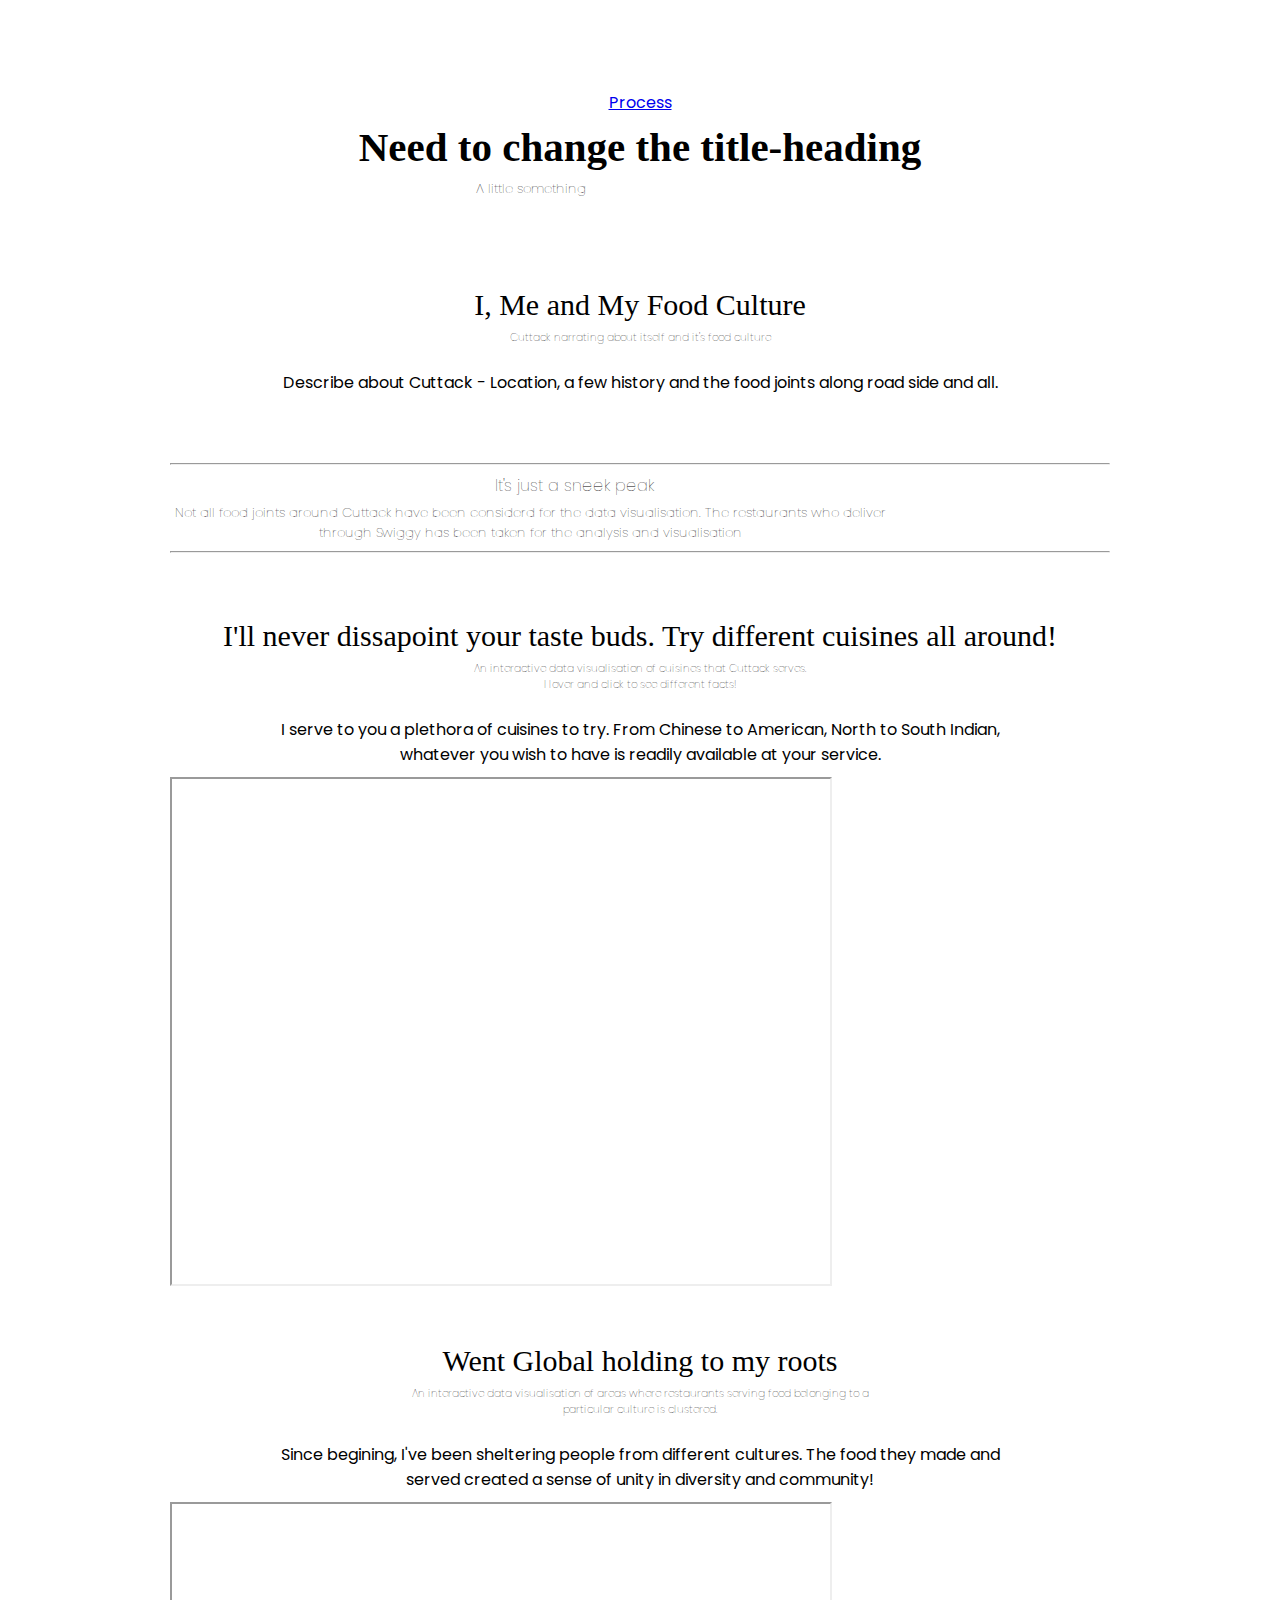
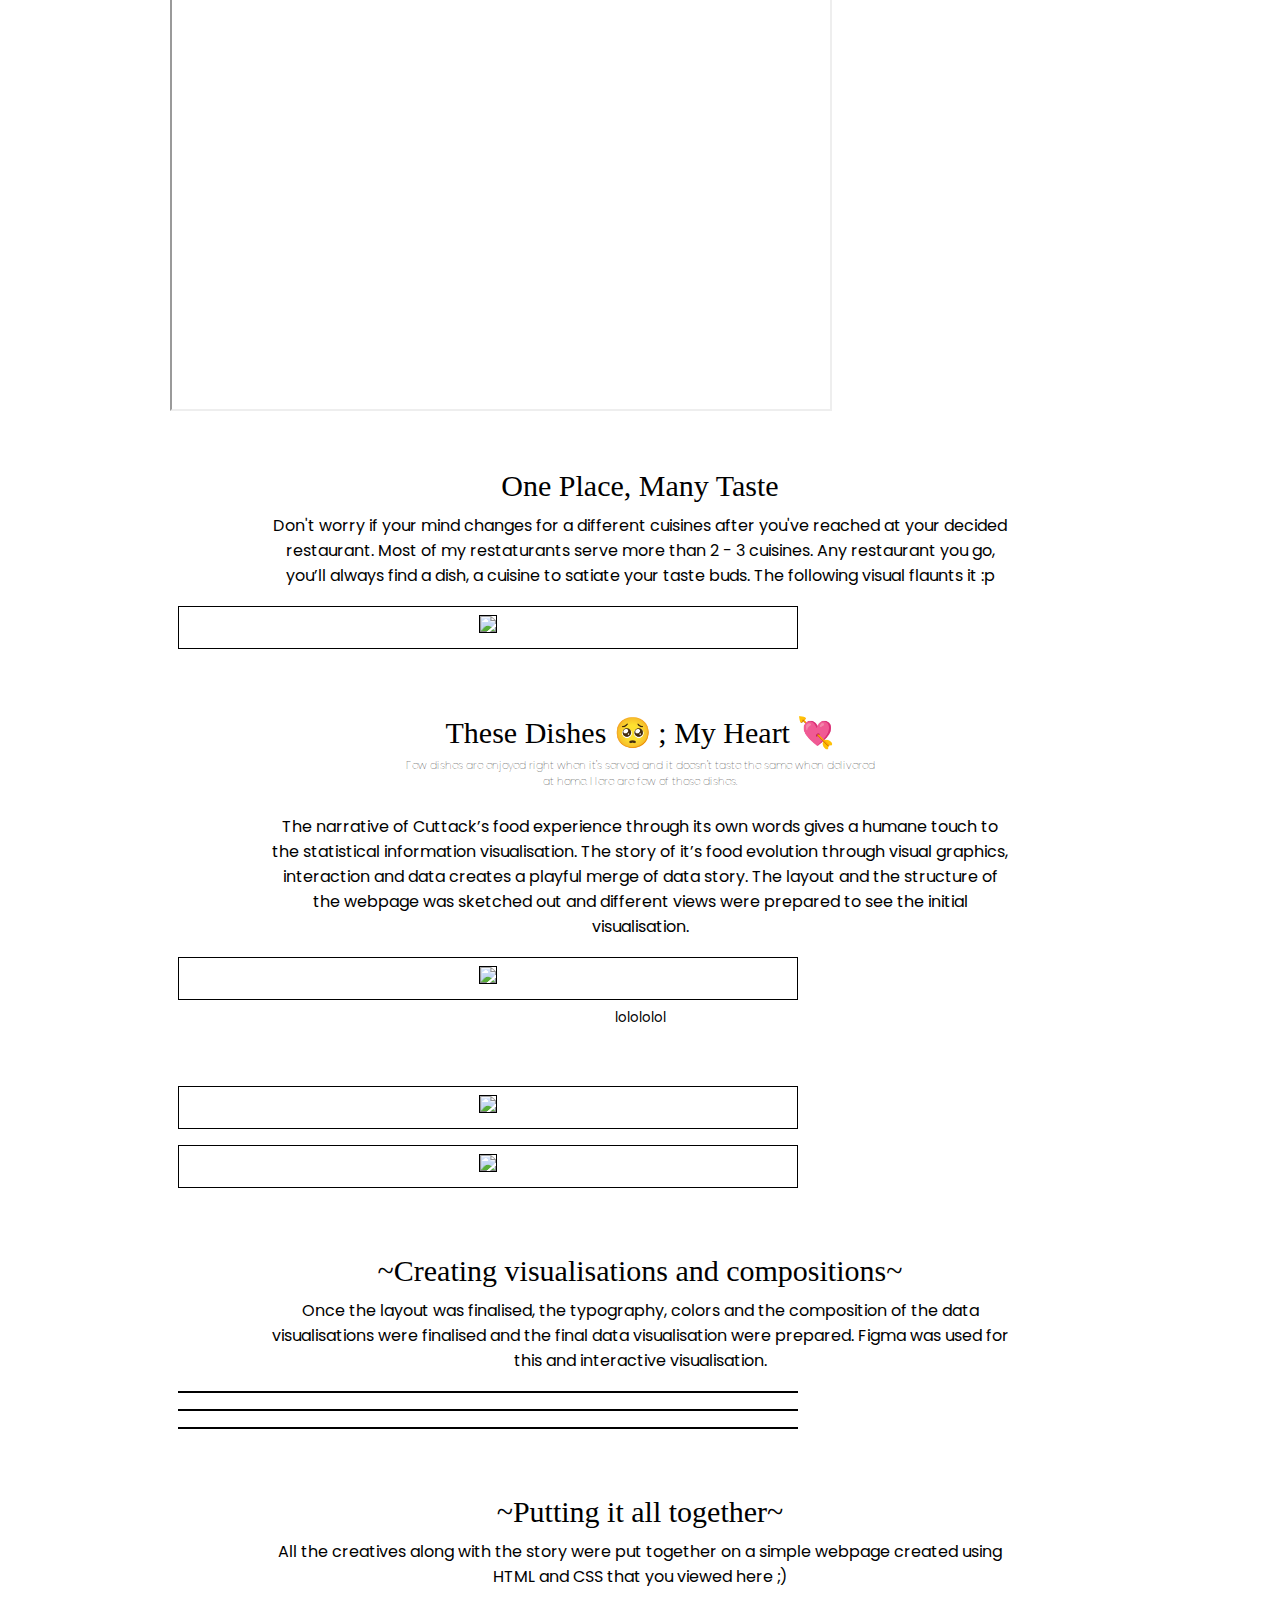
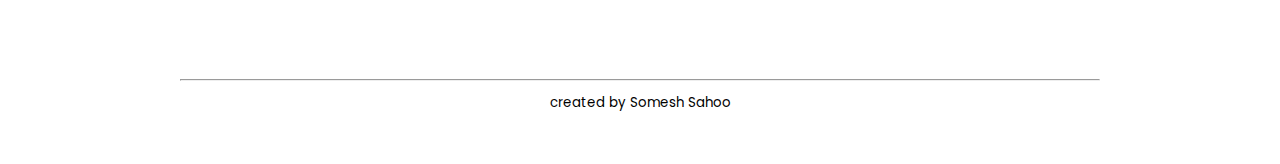
==== cuttack-food-experience.html @ 79041c82 "added nav" ====
<!DOCTYPE html>
<html lang="en">
    <head>
        <meta charset="UTF-8">
        <meta http-equiv="X-UA-Compatible" content="IE=edge">
        <meta name="viewport" content="width=device-width, initial-scale=1.0">
        <title>Cuttack's Food Experience</title>
        <link rel="shortcut icon" type="image/png" href="favicon.png">
        <link rel="stylesheet" href="style.css">
        <link rel="preconnect" href="https://fonts.gstatic.com">
        <link href="https://fonts.googleapis.com/css2?family=Poppins:wght@300&display=swap" rel="stylesheet">
        <style>
            @font-face { font-family: monesta; src: url('Monesta-Light-DEMO.otf'); } 
        </style>
    </head>
    <body>
        <header>
            <nav>
                <a href="index.html">Process</a>
              </nav>
            <h1>Need to change the title-heading</h1>
            <h5>A little something</h5>
        </header>

        <main>
            <h3>I, Me and My Food Culture</h3>
            <h6>Cuttack narrating about itself and it's food culture</h6>
            <p>Describe about Cuttack - Location, a few history and
                the food joints along road side and all. 
            </p>
            <br><br>

            <hr>
            <h4>It's just a sneek peak</h4>
            <h5>Not all food joints around Cuttack have been considerd for the data visualisation.
                The restaurants who deliver through Swiggy has been taken for the analysis and visualisation </h5>
            <hr>
            <br><br>
            

            <h3>I'll never dissapoint your taste buds. Try different cuisines all around!</h3>
            <h6>An interactive data visualisation of cuisines that Cuttack serves.<br>
            Hover and click to see different facts!</h6>
            <p>I serve to you a plethora of cuisines to try. From Chinese to American,
                North to South Indian, whatever you wish to have is readily available at your service.
            </p>
            <div class="flex-container">
                <div class="proto"><iframe class="proto" width="800" height="620" src="https://www.figma.com/embed?embed_host=share&url=https%3A%2F%2Fwww.figma.com%2Fproto%2FtYzSahIha1M4x6R2lAwQGd%2FInfoViz%3Fpage-id%3D91%253A2%26node-id%3D91%253A92%26viewport%3D241%252C48%252C0.02%26scaling%3Dscale-down-width%26starting-point-node-id%3D91%253A92" allowfullscreen></iframe>
                </div>
            </div>
            <br><br>

            <h3>Went Global holding to my roots</h3>
            <h6>An interactive data visualisation of areas where restaurants serving food belonging to
                a particular culture is clustered.</h6>
            <p>Since begining, I've been sheltering people from different cultures. The food they
                made and served created a sense of unity in diversity and community!
            </p>
            <div class="flex-container">
                <div class="proto"><iframe class="proto" width="800" height="620" src="https://www.figma.com/embed?embed_host=share&url=https%3A%2F%2Fwww.figma.com%2Fproto%2FtYzSahIha1M4x6R2lAwQGd%2FInfoViz%3Fpage-id%3D91%253A2%26node-id%3D158%253A1719%26viewport%3D241%252C48%252C0.02%26scaling%3Dscale-down-width%26starting-point-node-id%3D158%253A1719" allowfullscreen></iframe>
                </div>
            </div>
            <br><br>
        
            <h3>One Place, Many Taste</h3>
            <p>Don't worry if your mind changes for a different cuisines after you've reached at your
                decided restaurant. Most of my restaturants serve more than 2 - 3 cuisines.
                Any restaurant you go, you’ll always find a dish, a cuisine to satiate your taste buds.
                The following visual flaunts it :p
            </p>
            <div class="flex-container">
                <div class="card"><img class="card" src="chart.jpg"></div>
            </div>
            <br><br>
        
            <h3>These Dishes 🥺 ; My Heart 💘 </h3>
            <h6>Few dishes are enjoyed right when it's served and it doesn't taste the
                same when delivered at home. Here are few of those dishes.
            </h6>
            <p>The narrative of Cuttack’s food experience through its own words gives a
            humane touch to the statistical information visualisation. The story of it’s food evolution through visual graphics, interaction and data creates a playful merge of data story.
            The layout and the structure of the webpage was sketched out and
            different views were prepared to see the initial visualisation.
            </p>
            <div class="flex-container">
                <div class="card"><img class="card" src="dahibara1.jpg"></div>
                <small>lolololol</small><br><br>
                <div class="card"><img class="card" src="dahibara2.jpg"></div>
                <div class="card"><img class="card" src="dahibara3.jpg"></div>
            </div>
            <br><br>
        
            <h3>~Creating visualisations and compositions~</h3>
            <p>Once the layout was finalised, the typography, colors and the composition of
            the data visualisations were finalised and the final data visualisation were
            prepared. Figma was used for this and interactive visualisation. 
            </p>
            <div class="flex-container">
                <div class="card"></div>
                <div class="card"></div>
                <div class="card"></div>
            </div>
            <br><br>

            <h3>~Putting it all together~</h3>
            <p>All the creatives along with the story were put together on a
            simple webpage created using HTML and CSS that you viewed here ;) 
            </p>
        </main>
        <footer>
            <hr> 
            <small> created by Somesh Sahoo</small>
        </footer>
    </body>
</html>
---- style.css ----
* {
    box-sizing: border-box;
  }
  
  body{
    margin: 50px 80px;
    text-align: center;
    font-family: poppins, monesta;
    font-size: 18 px;
    font-kerning: normal;
  }
  
  header, main{
    margin: 8%;
    text-align:center;
    text-align-last: center;
  
  
  }
  
  .flex-container{
  
    display: flex;
    flex-direction: column;
    flex-wrap: wrap;
    justify-content: center;
    
  }
  
  .grid-container{
  
    display: grid;
    
  }
  
  nav{
    display: flex;
    justify-content: space-evenly;
  }

  h1{
    display: flex;
    justify-content: space-evenly;
    text-align: center;
    font-family: monesta;
    font-weight:bold;
    font-size: 41px;
    margin: 8px;
    padding: auto;
    max-width: 80ch;
  }
  
  h3{
    display: flex;
    justify-content: space-evenly;
    text-align: center;
    font-family: monesta;
    font-weight:normal;
    font-size: 30px;
    margin: 8px;
    padding: auto;
    max-width: 80ch;
    
  }

  h4{
    display: flex;
    justify-content: space-evenly;
    text-align: center;
    margin: 5px;
    padding: auto;
    font-weight: lighter;
    max-width: 80ch;
  }

  h5{
    font-weight: lighter;
    margin: 1px;
    max-width: 80ch;
  }

  h6{
    font-weight: lighter;
    margin: 0px auto 24px;
    max-width: 80ch;
  }

  p{
    max-width: 80ch;
    text-align: center;
    margin:10px 100px;
  }

  .card{
  
    width: 620px;
    height: auto;
    justify-content: center;
    background-color: rgba(255, 255, 255, 0);
    border: 1.5px rgba(0, 0, 0, 10) solid;
    margin: 8px;
    text-align: center;
    
  } 

  .proto{
  
    width: 662px;
    height: 509px;
    justify-content: center;
    background-color: rgba(255, 255, 255, 0);
    text-align: center;
    
  } 

  footer{

    text-align: center;
    margin:10px 100px;

  }
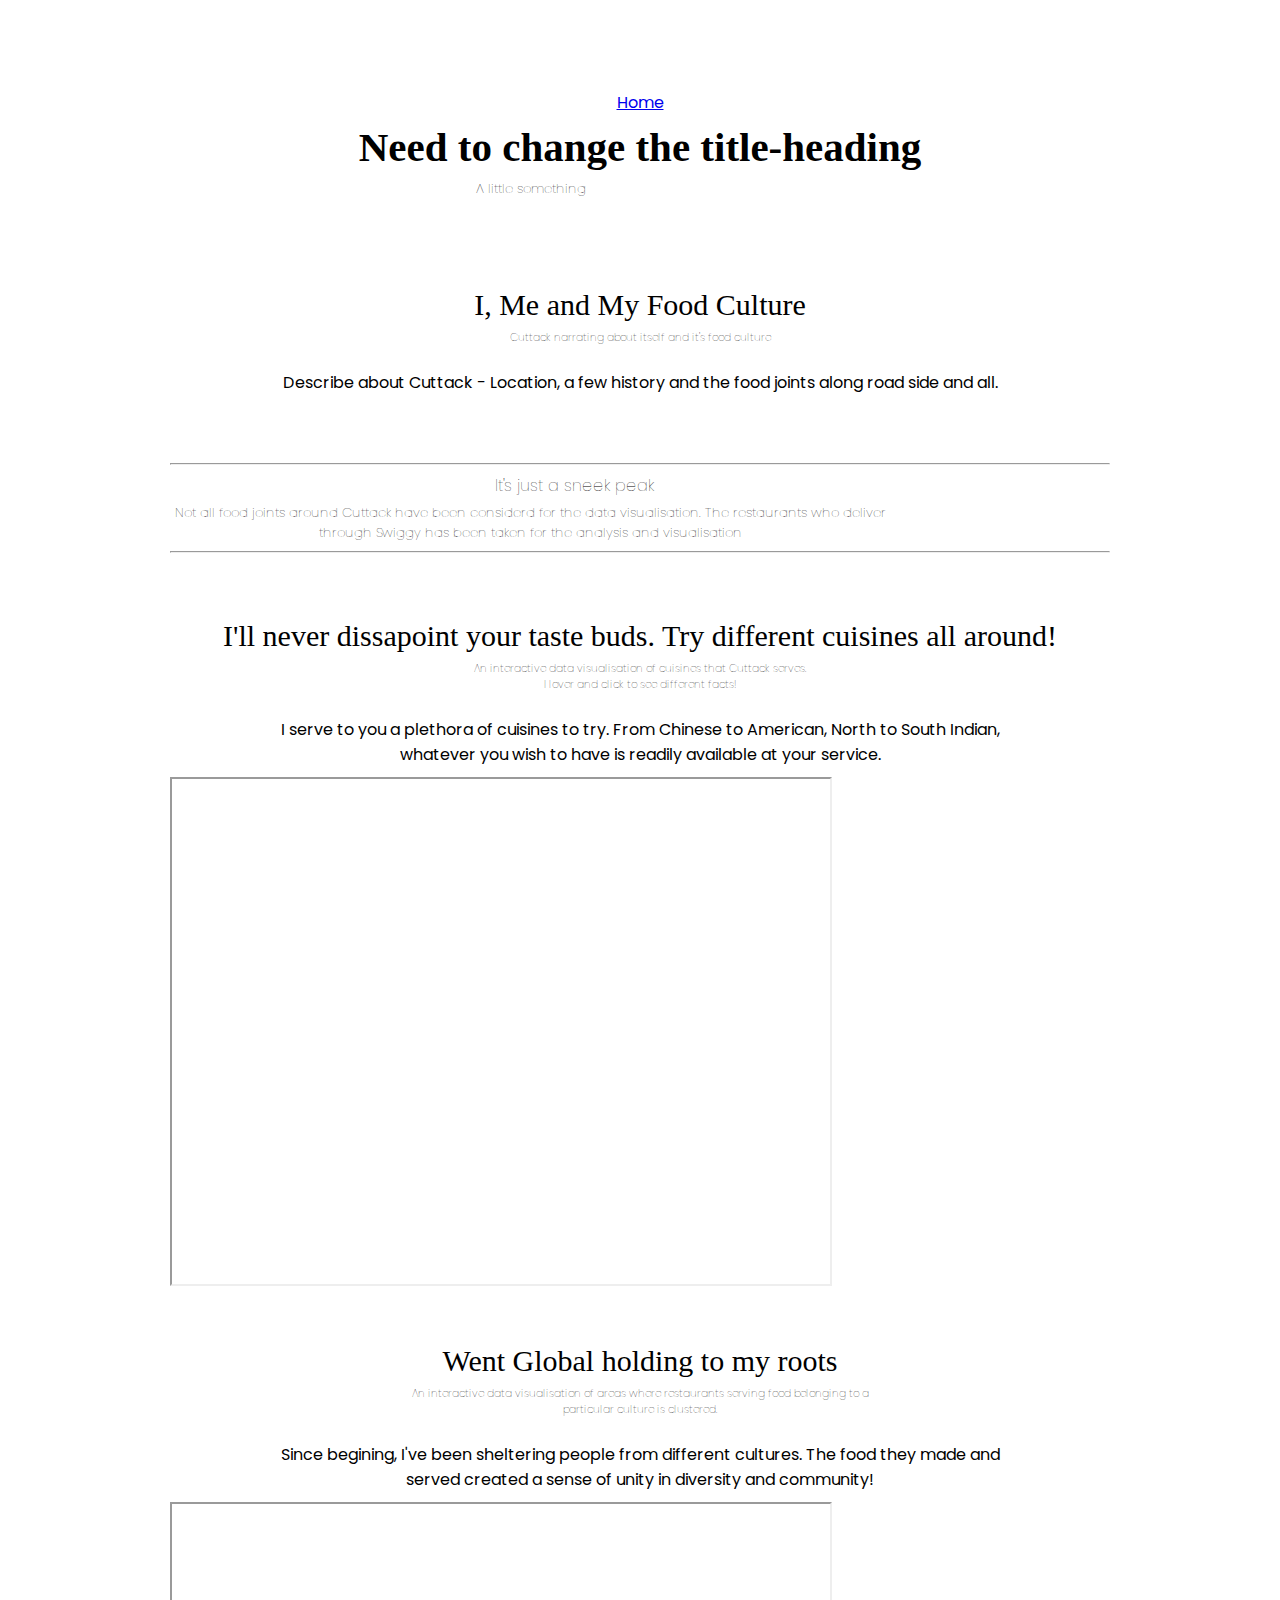
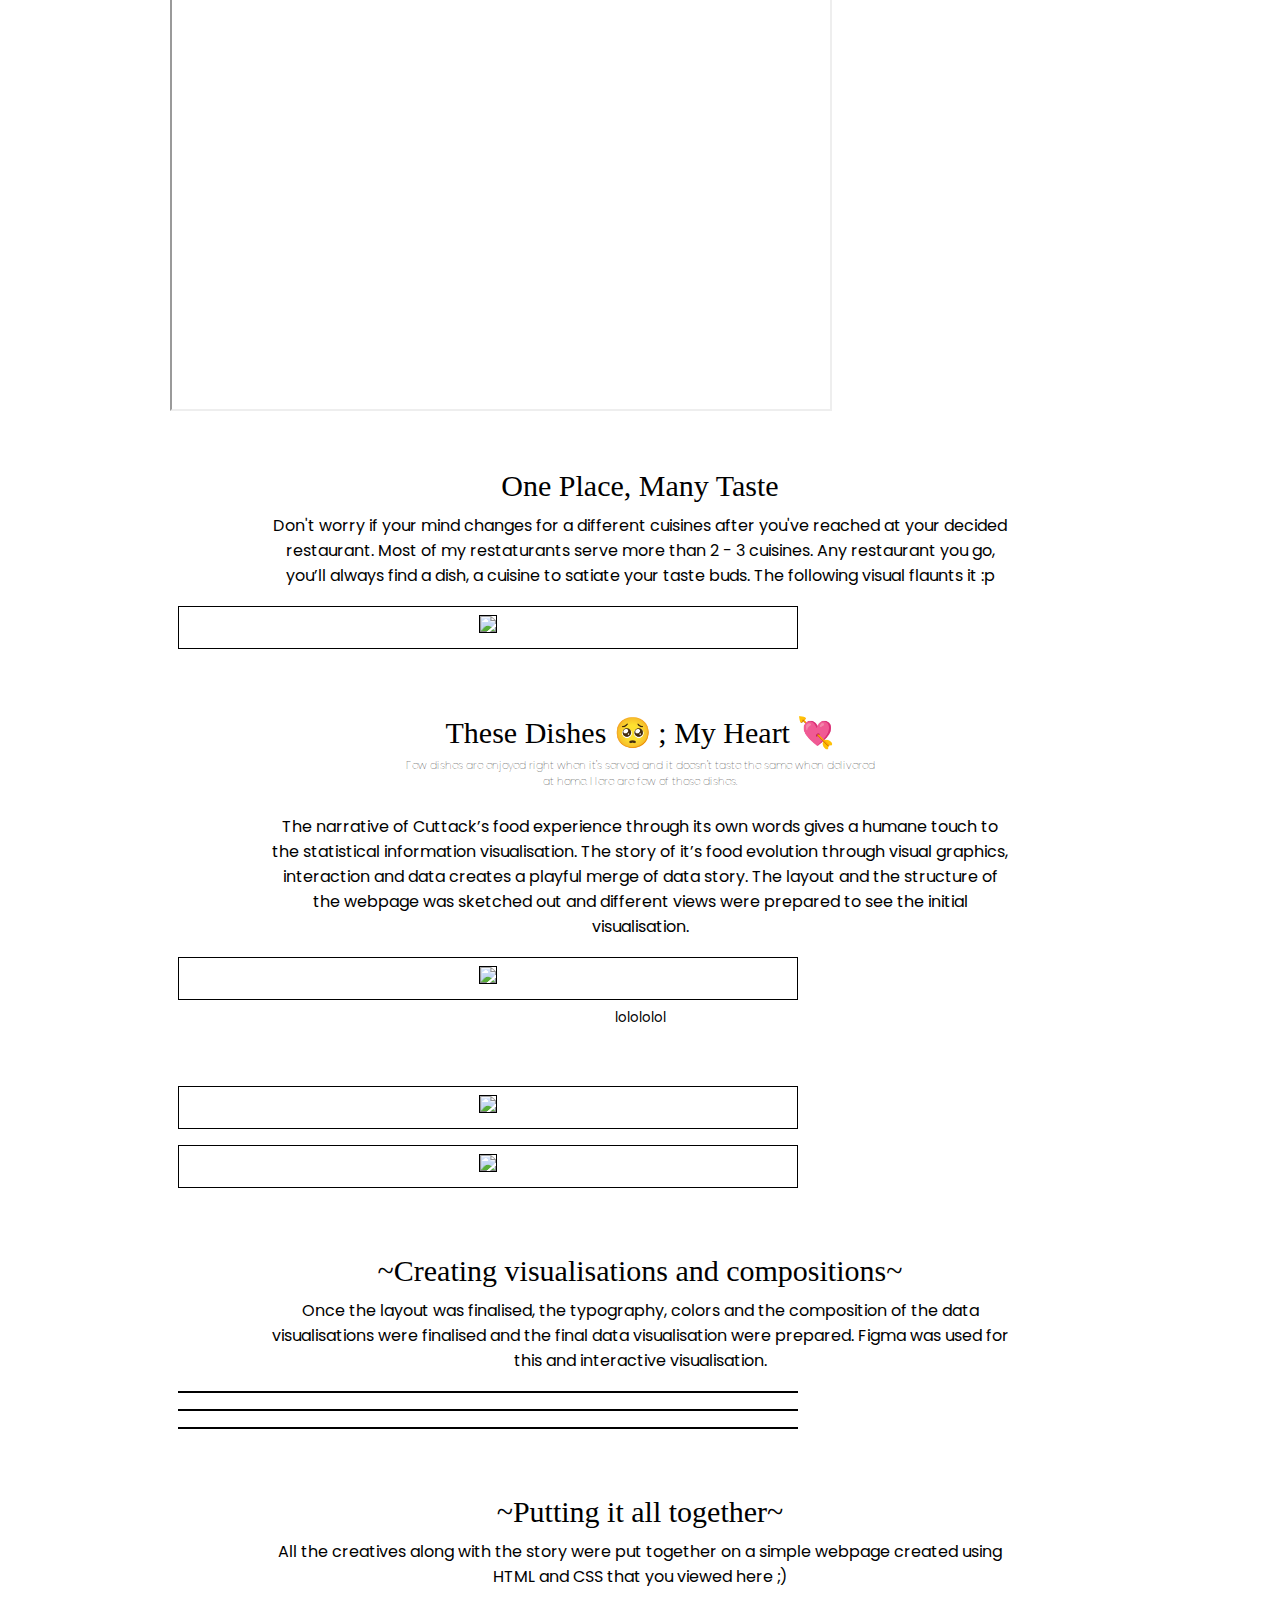
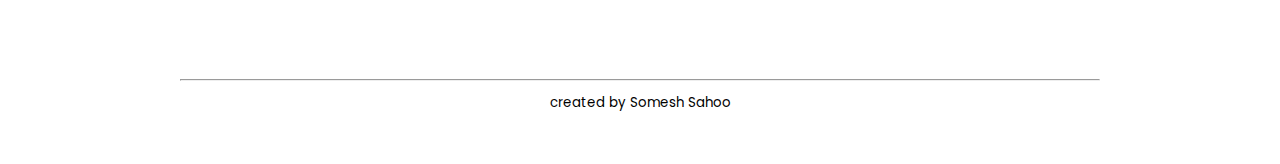
==== commit 3b5fd593: "Home" ====
--- a/cuttack-food-experience.html
+++ b/cuttack-food-experience.html
@@ -16,7 +16,7 @@
     <body>
         <header>
             <nav>
-                <a href="index.html">Process</a>
+                <a href="index.html">Home</a>
               </nav>
             <h1>Need to change the title-heading</h1>
             <h5>A little something</h5>
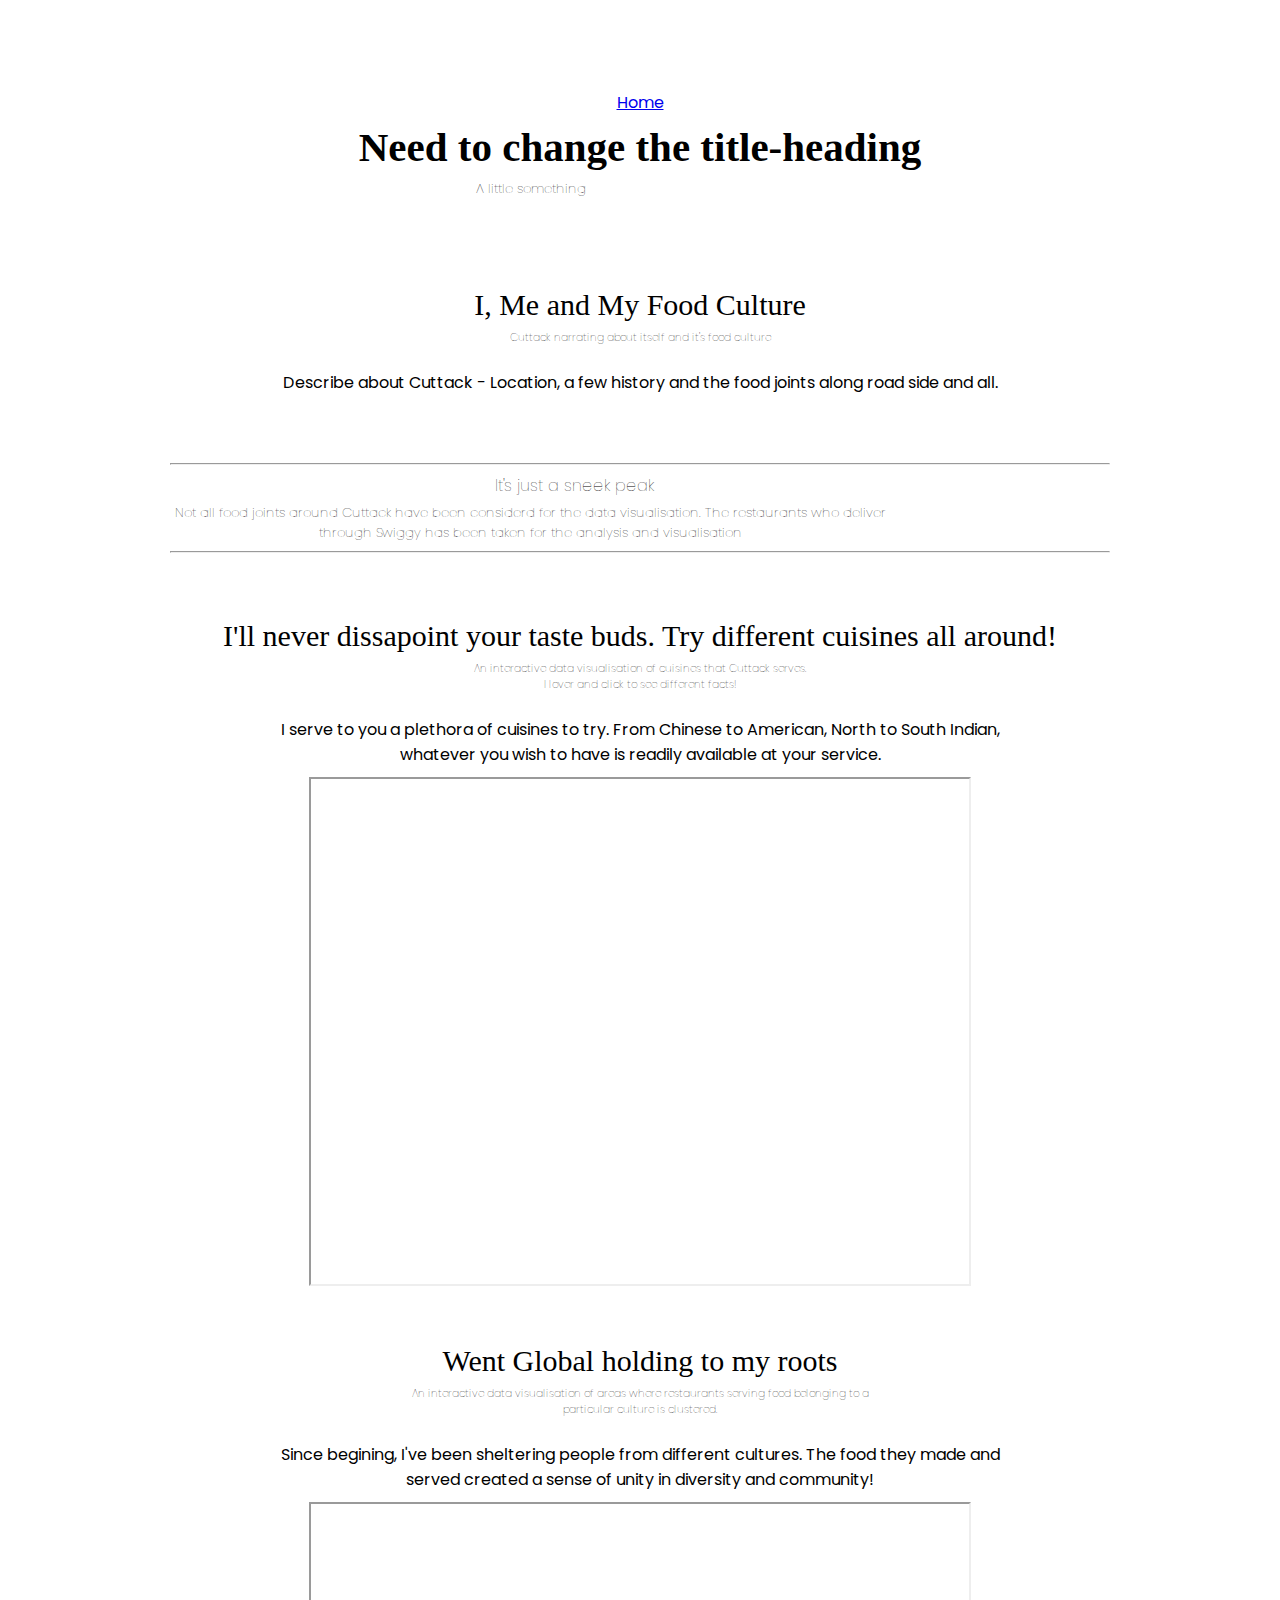
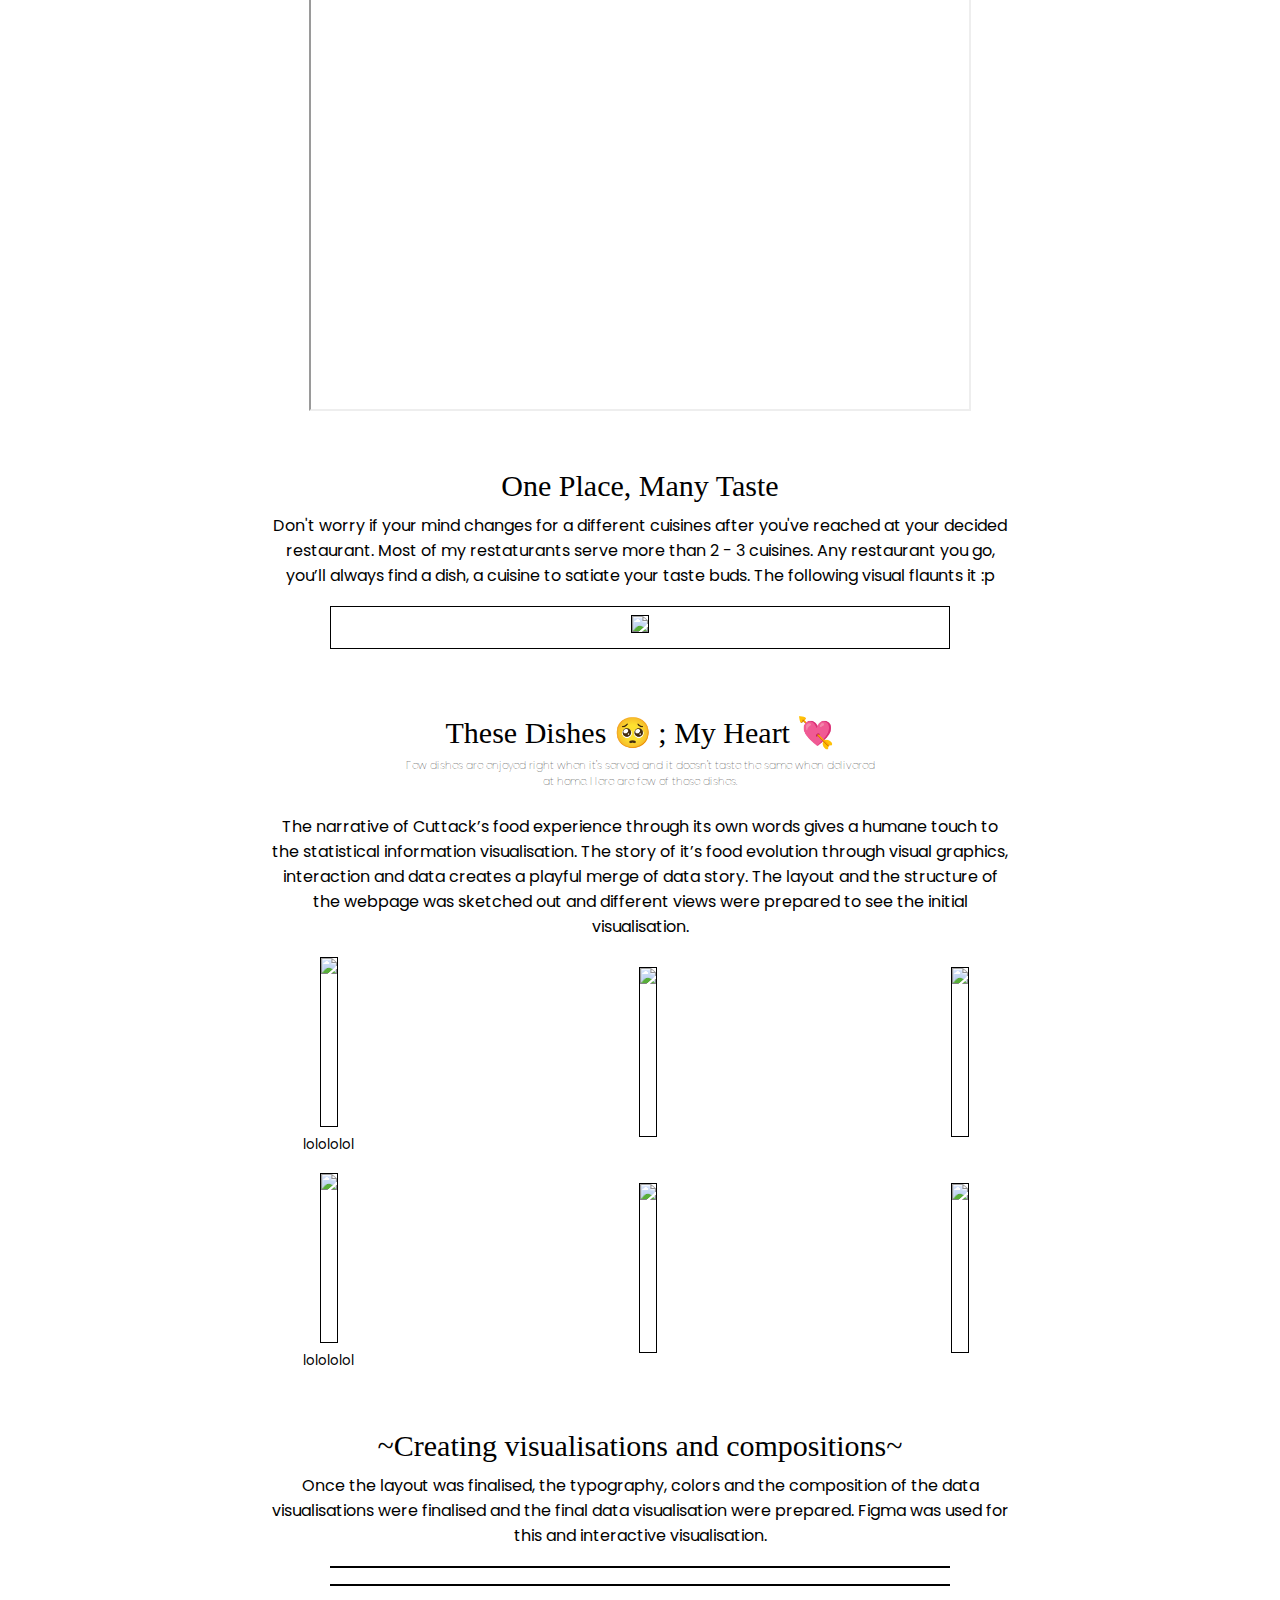
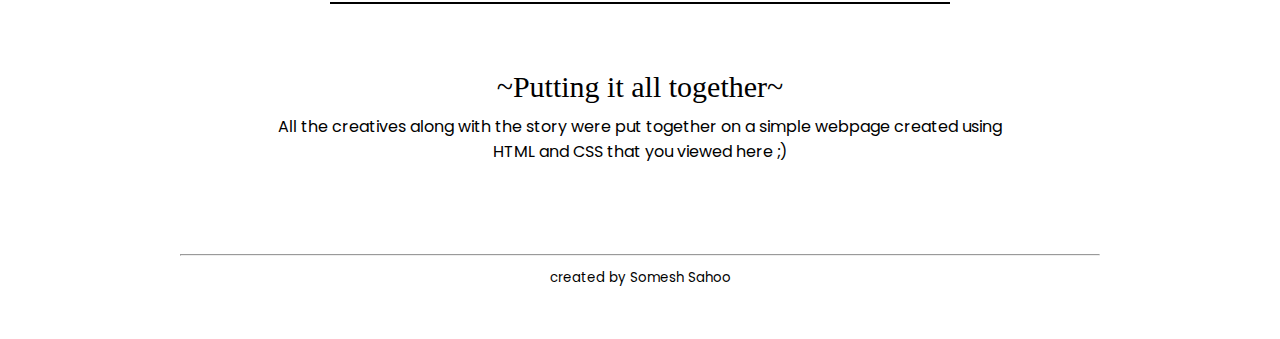
==== commit f07cbb74: "changed classes" ====
--- a/cuttack-food-experience.html
+++ b/cuttack-food-experience.html
@@ -82,11 +82,13 @@
             The layout and the structure of the webpage was sketched out and
             different views were prepared to see the initial visualisation.
             </p>
-            <div class="flex-container">
-                <div class="card"><img class="card" src="dahibara1.jpg"></div>
-                <small>lolololol</small><br><br>
-                <div class="card"><img class="card" src="dahibara2.jpg"></div>
-                <div class="card"><img class="card" src="dahibara3.jpg"></div>
+            <div class="grid-container">
+                <div class="flex-container"><img class="grid-item" src="dahibara1.jpg"><small>lolololol</small></div>
+                <div class="flex-container"><img class="grid-item" src="dahibara2.jpg"></div>
+                <div class="flex-container"><img class="grid-item" src="dahibara3.jpg"></div>
+                <div class="flex-container"><img class="grid-item" src="dahibara1.jpg"><small>lolololol</small></div>
+                <div class="flex-container"><img class="grid-item" src="dahibara2.jpg"></div>
+                <div class="flex-container"><img class="grid-item" src="dahibara3.jpg"></div>
             </div>
             <br><br>
         
--- a/style.css
+++ b/style.css
@@ -24,14 +24,15 @@
     flex-direction: column;
     flex-wrap: wrap;
     justify-content: center;
+    align-items: center;
     
   }
   
-  .grid-container{
+  /* .grid-container{
   
     display: grid;
     
-  }
+  } */
   
   nav{
     display: flex;
@@ -118,4 +119,21 @@
     text-align: center;
     margin:10px 100px;
 
-  }+  }
+
+  .grid-container {
+    display: grid;
+    grid-template-columns: auto auto auto;
+    grid-gap: 10px;
+  }
+
+  .grid-item {
+    height: 170px;
+    justify-content: center;
+    background-color: rgba(255, 255, 255, 0);
+    border: 1.5px rgba(0, 0, 0, 10) solid;
+    margin: 8px;
+    text-align: center;
+  }
+
+  